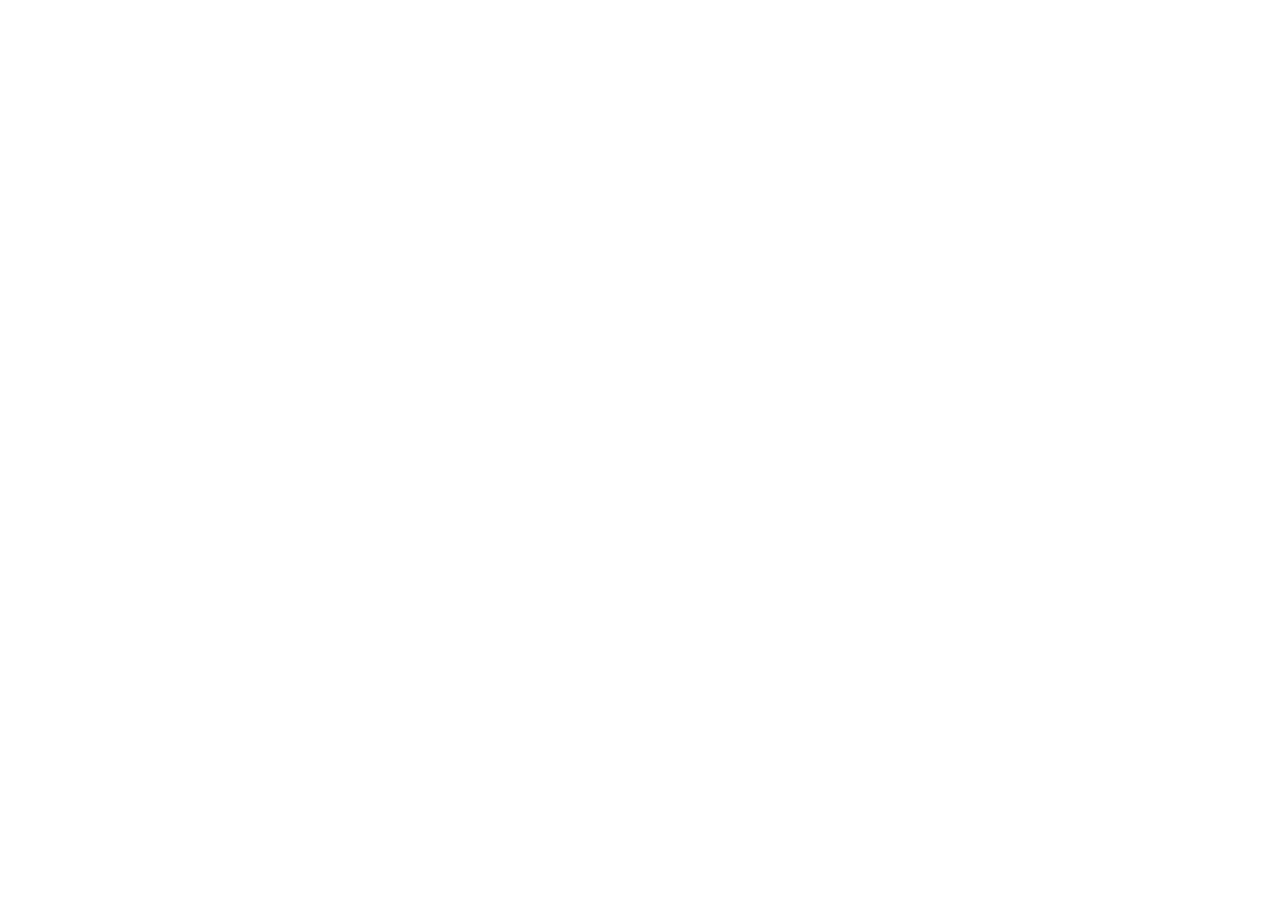
==== Main_Html/index.html @ 1850d9c9 "Create index.html" ====
<!DOCTYPE html>
<html>
<head>
  <meta charset="UTF-8">
        <!--  CSS -->
  <link rel="stylesheet" href="mystyle.css">
  <meta name="viewport" content="width=device-width,initial-scale=1.0">
        <!-- PyScript CSS -->
  <link rel="stylesheet" href="https://pyscript.net/releases/2024.3.1/core.css">
        <!-- This script tag bootstraps PyScript -->
  <script type="module" src="https://pyscript.net/releases/2024.3.1/core.js"></script>
        <!-- this is a way to automatically bootstrap polyscript -->
  <script type="module" src="https://cdn.jsdelivr.net/npm/polyscript"></script>
</head>
<body>
        <!--
            Run some Python code with the MicroPython interpreter, but without
            the extra benefits provided by PyScript.
        -->
   <script type="micropython">
            from js import document
            document.body.textContent = 'polyscript'
        </script>
</body>
</html>
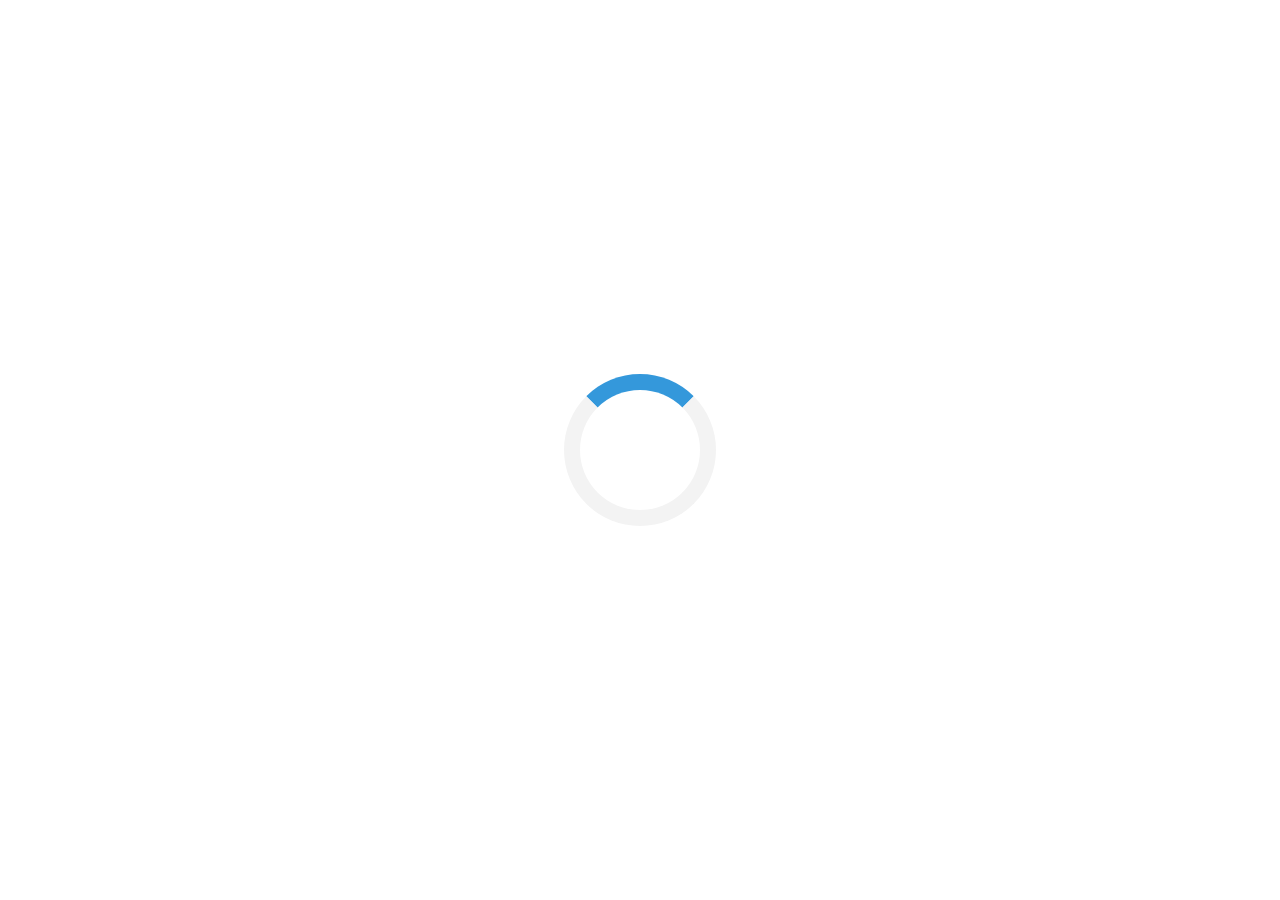
==== commit eabb725e: "Update index.html added stuff" ====
--- a/Main_Html/index.html
+++ b/Main_Html/index.html
@@ -4,22 +4,49 @@
   <meta charset="UTF-8">
         <!--  CSS -->
   <link rel="stylesheet" href="mystyle.css">
-  <meta name="viewport" content="width=device-width,initial-scale=1.0">
-        <!-- PyScript CSS -->
-  <link rel="stylesheet" href="https://pyscript.net/releases/2024.3.1/core.css">
-        <!-- This script tag bootstraps PyScript -->
-  <script type="module" src="https://pyscript.net/releases/2024.3.1/core.js"></script>
-        <!-- this is a way to automatically bootstrap polyscript -->
-  <script type="module" src="https://cdn.jsdelivr.net/npm/polyscript"></script>
+        <!--  CSS -->
+  
+<style>
+/* Center the loader */
+#loader {
+  position: absolute;
+  left: 50%;
+  top: 50%;
+  z-index: 1;
+  width: 120px;
+  height: 120px;
+  margin: -76px 0 0 -76px;
+  border: 16px solid #f3f3f3;
+  border-radius: 50%;
+  border-top: 16px solid #3498db;
+  -webkit-animation: spin 2s linear infinite;
+  animation: spin 2s linear infinite;
+}
+
+@-webkit-keyframes spin {
+  0% { -webkit-transform: rotate(0deg); }
+  100% { -webkit-transform: rotate(360deg); }
+}
+
+@keyframes spin {
+  0% { transform: rotate(0deg); }
+  100% { transform: rotate(360deg); }
+}
+</style>
 </head>
-<body>
-        <!--
-            Run some Python code with the MicroPython interpreter, but without
-            the extra benefits provided by PyScript.
-        -->
-   <script type="micropython">
-            from js import document
-            document.body.textContent = 'polyscript'
-        </script>
+<body onload="myFunction()" style="margin:0;">
+<div id="loader"></div>
+<script>
+var myVar;
+
+function myFunction() {
+  myVar = setTimeout(showPage, 3000);
+}
+
+function showPage() {
+  document.getElementById("loader").style.display = "none";
+  document.getElementById("myDiv").style.display = "block";
+}
+</script>
 </body>
 </html>
